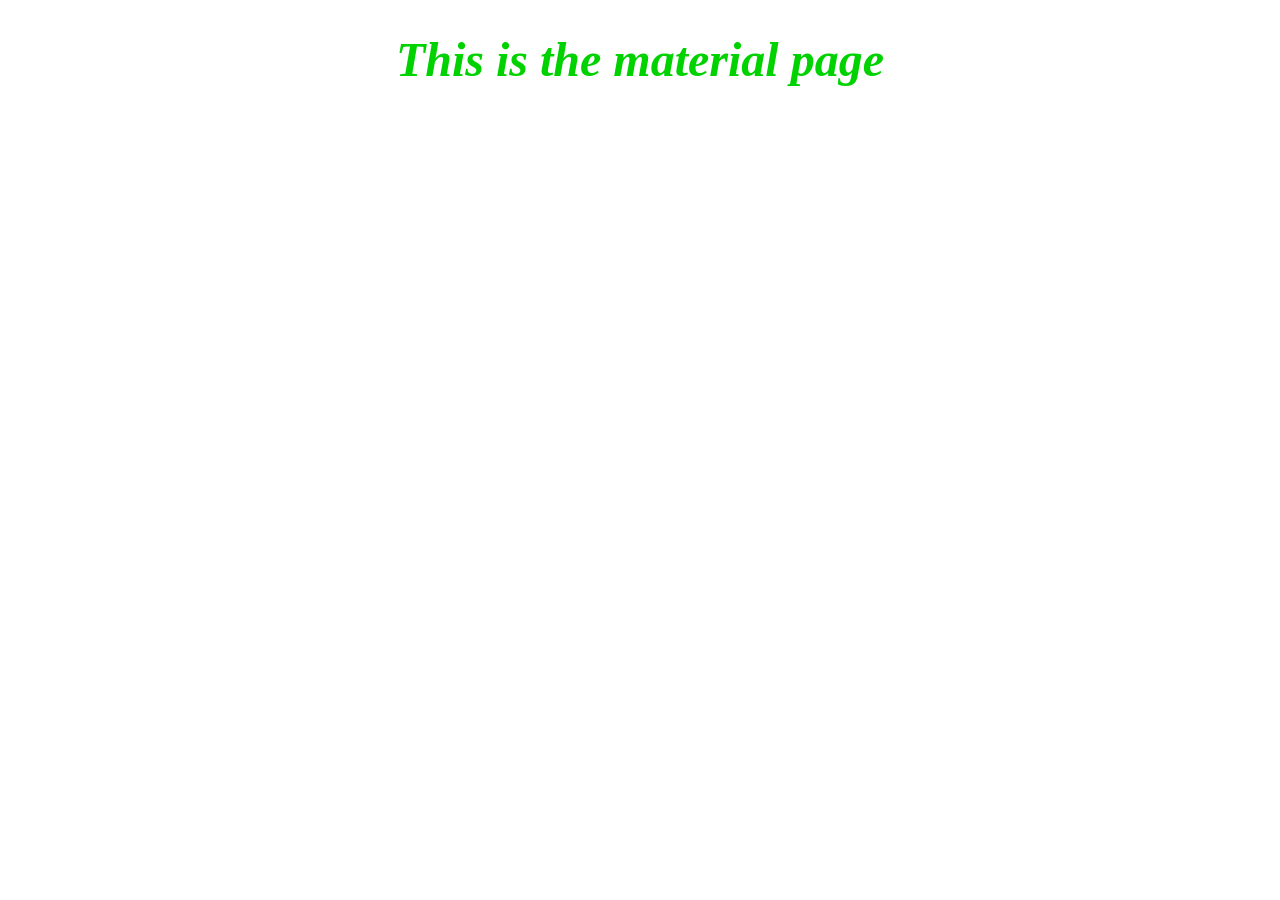
==== materials/index.html @ 3e9d6d99 "Add files via upload" ====
<!DOCTYPE html>
<html lang="en">
    <head>
        <link rel="stylesheet" type="text/css" href="style.css">
        <meta charset="UTF-8">
        <meta http-equiv="X-UA-Compatible" content="IE=edge">
        <meta name="viewport" content="width=device-width, initial-scale=1.0">
        <title>Document</title>
    </head>
    <body>
        <h1 id="title">This is the material page</h1>
    </body>
</html>
---- materials/style.css ----
#title {
    text-align: center;
    font-size: 3em;
    font-style: oblique;
    color: rgb(0, 210, 0);
    font-family: "Times New Roman", serif;
}
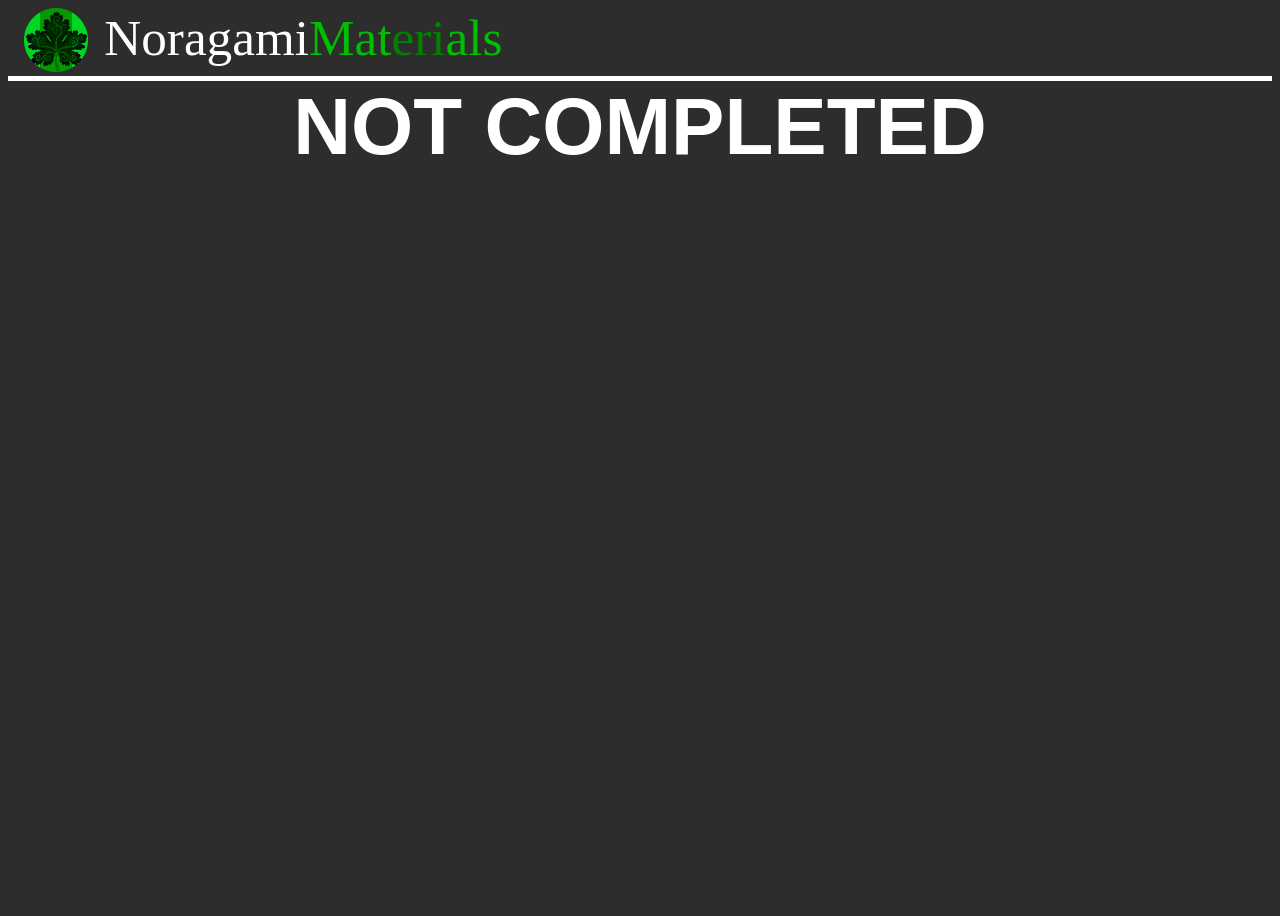
==== commit c6cdf5fc: "Add files via upload" ====
--- a/materials/index.html
+++ b/materials/index.html
@@ -1,13 +1,27 @@
 <!DOCTYPE html>
 <html lang="en">
-    <head>
-        <link rel="stylesheet" type="text/css" href="style.css">
-        <meta charset="UTF-8">
-        <meta http-equiv="X-UA-Compatible" content="IE=edge">
-        <meta name="viewport" content="width=device-width, initial-scale=1.0">
-        <title>Document</title>
-    </head>
-    <body>
-        <h1 id="title">This is the material page</h1>
-    </body>
+<head>
+    <link rel="stylesheet" href="style.css">
+    <meta charset="UTF-8">
+    <meta http-equiv="X-UA-Compatible" content="IE=edge">
+    <meta name="viewport" content="width=device-width, initial-scale=1.0">
+    <title>Noragami - Home</title>
+</head>
+<body>
+    <div class="main-container">
+        <div class="navbar">
+            <a href="../" class="home-icon">
+                <img src="images/guild_icon.png">
+            </a>
+            <a href="../" class="guild-name">
+                <span>Noragami</span>
+            </a>
+            <a href="" class="materials-btn">
+                <span class="title-light">Mat</span><span class="title-dark">eri</span><span class="title-light">als</span>
+            </a>
+        </div>
+        <div class="sepline"></div>
+        <div class="main">NOT COMPLETED</div>
+    </div>
+</body>
 </html>
--- a/materials/style.css
+++ b/materials/style.css
@@ -1,7 +1,75 @@
-#title {
+body {
+    background-color: rgb(45, 45, 45);
+    font-family: "Arial", sans-serif;
+}
+
+.main-container {  display: grid;
+    grid-template-columns: 1fr;
+    height: 100vh;
+    grid-template-rows: 0.1fr 0.01fr 1.8fr;
+    gap: 0px 0px;
+    grid-auto-flow: row;
+    grid-template-areas:
+        "navbar"
+        "sepline"
+        "main";
+}
+  
+.navbar {
+    grid-area: navbar;
+}
+
+.sepline {
+    grid-area: sepline;
+    background-color: white;
+}
+
+.main {
+    grid-area: main;
+    color: white;
+    font-size: 5em;
     text-align: center;
-    font-size: 3em;
-    font-style: oblique;
-    color: rgb(0, 210, 0);
-    font-family: "Times New Roman", serif;
-}+    font-weight: 900;
+}
+
+.navbar {
+    grid-area: navbar;
+    display: grid;
+    grid-template-columns: 0.1fr 0.2fr 1fr;
+    grid-template-rows: 1.8fr;
+    gap: 0px 0px;
+    grid-auto-flow: row;
+    grid-template-areas:
+      "home-icon guild-name materials-btn";
+}
+  
+.home-icon {
+    grid-area: home-icon;
+    text-align: center;
+    color: red;
+}
+  
+.guild-name {
+    grid-area: guild-name;
+    color: white;
+    font-family: 'Times New Roman', Times, serif;
+    font-size: 3.2em;
+    text-decoration: none;
+}
+
+.materials-btn {
+    grid-area: materials-btn;
+
+    text-decoration: none;
+    color: rgb(255, 255, 255);
+    font-size: 3.2em;
+    font-family: 'Times New Roman', Times, serif;
+}
+
+.title-light {
+    color: rgb(0, 190, 0);
+}
+
+.title-dark {
+    color: rgb(0, 130, 0);
+}
